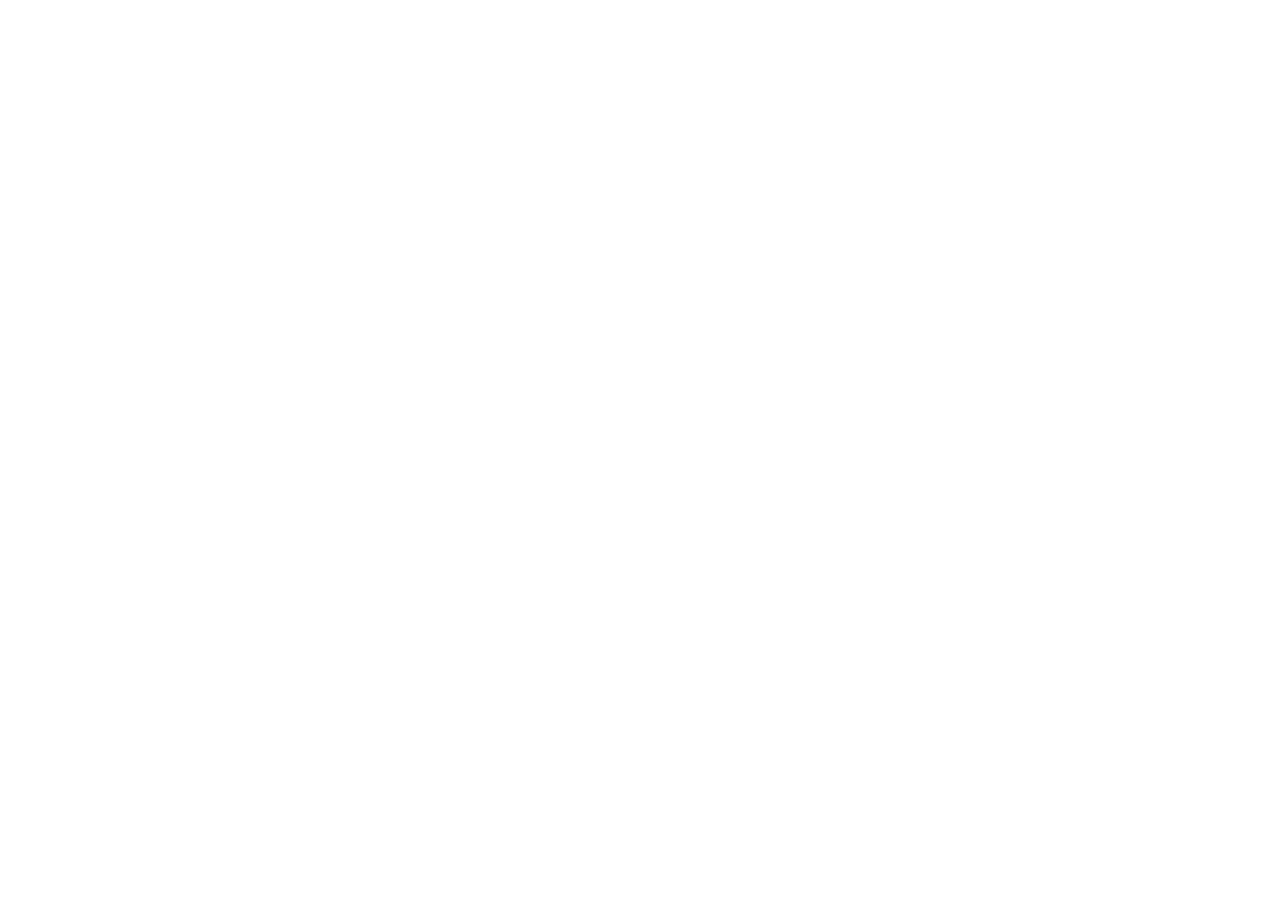
==== practica_mixins/index.html @ 3f938812 "comienzo tarea" ====
<!DOCTYPE html>
<html>

<head>
    <title>Practica Sass Avanzado</title>
    <link href="https://cdnjs.cloudflare.com/ajax/libs/font-awesome/5.11.2/css/all.css" rel="stylesheet">
    <link rel="stylesheet" href="styles/main.css">
    <script> </script>

</head>

<body>
    
</body>

</html>
---- practica_mixins/styles/main.css ----
.box {
  transition: .5s;
  cursor: pointer;
  position: absolute;
  top: 30px;
  right: 10px;
  bottom: auto;
  left: auto;
  width: 100%;
  min-width: 500px;
  max-width: 1100px;
  height: 50px;
  min-height: 30px;
  max-height: 100px;
  display: flex;
  justify-content: center;
  align-items: center;
  flex-wrap: wrap;
  flex-direction: column;
}
.box:hover {
  transform: translateY(-20px);
  box-shadow: 0 10px 15px rgba(0, 0, 0, 0.3);
}

/*# sourceMappingURL=main.css.map */
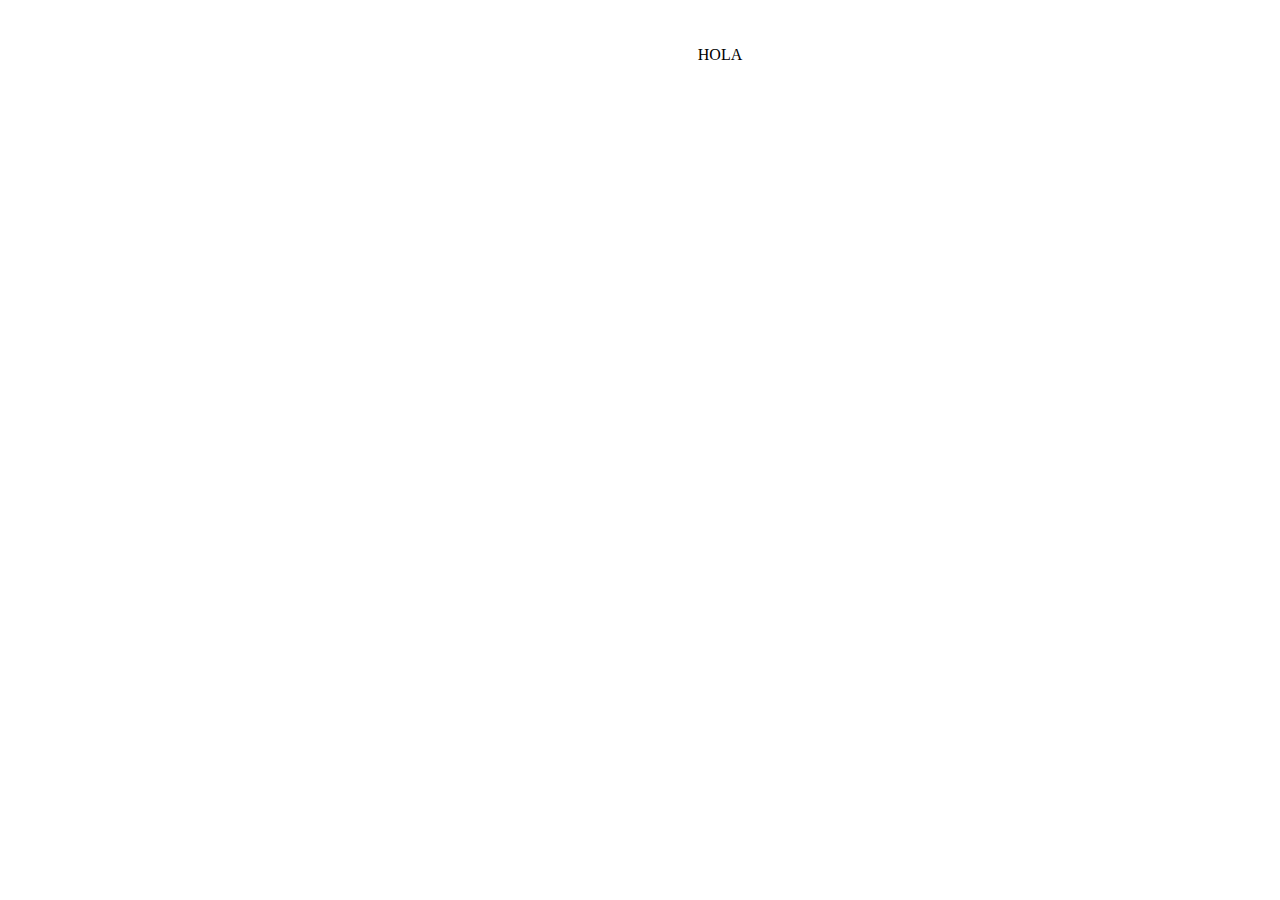
==== commit 54264959: "agrego contenido a html" ====
--- a/practica_mixins/index.html
+++ b/practica_mixins/index.html
@@ -10,7 +10,9 @@
 </head>
 
 <body>
-    
+<div class="box">
+    <p>HOLA</p>
+</div>
 </body>
 
 </html>